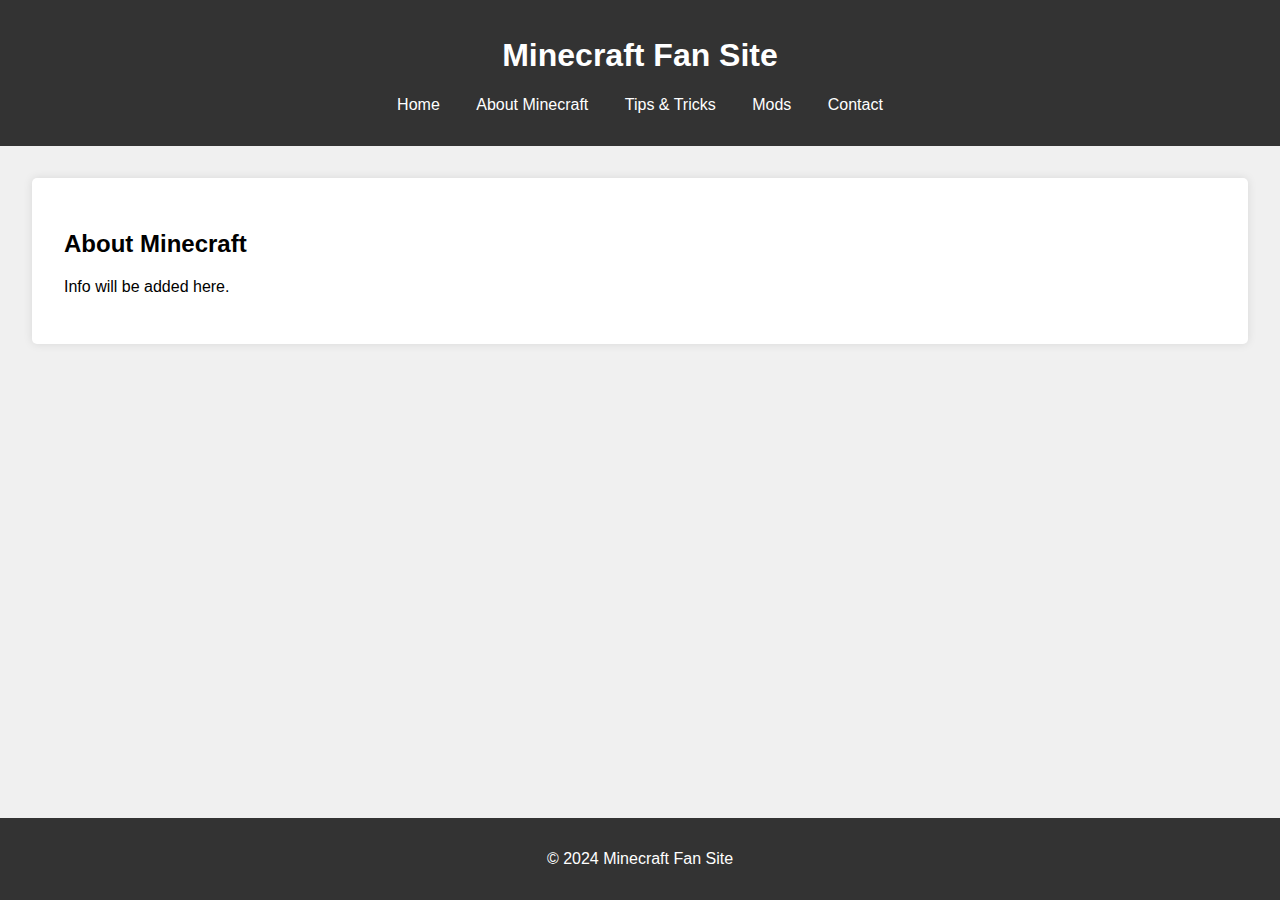
==== about.html @ 9b0ea24d "fist commit siuside" ====
<!DOCTYPE html>
<html lang="en">
<head>
    <meta charset="UTF-8">
    <meta name="viewport" content="width=device-width, initial-scale=1.0">
    <title>About Minecraft</title>
    <link rel="stylesheet" href="styles.css">
</head>
<body>
    <header>
        <h1>Minecraft Fan Site</h1>
        <nav>
            <ul>
                <li><a href="index.html">Home</a></li>
                <li><a href="about.html">About Minecraft</a></li>
                <li><a href="tips.html">Tips & Tricks</a></li>
                <li><a href="mods.html">Mods</a></li>
                <li><a href="contact.html">Contact</a></li>
            </ul>
        </nav>
    </header>
    <main>
        <section>
            <h2>About Minecraft</h2>
            <p>Info will be added here.</p>
        </section>
    </main>
    <footer>
        <p>&copy; 2024 Minecraft Fan Site</p>
    </footer>
</body>
</html>
---- styles.css ----
body {
    font-family: Arial, sans-serif;
    margin: 0;
    padding: 0;
    background-color: #f0f0f0;
}

header {
    background-color: #333;
    color: #fff;
    padding: 1em 0;
    text-align: center;
}

nav ul {
    list-style: none;
    padding: 0;
}

nav ul li {
    display: inline;
    margin: 0 1em;
}

nav ul li a {
    color: #fff;
    text-decoration: none;
}

nav ul li a:hover {
    text-decoration: underline;
}

main {
    padding: 2em;
}

section {
    background-color: #fff;
    padding: 2em;
    margin-bottom: 1em;
    border-radius: 5px;
    box-shadow: 0 0 10px rgba(0, 0, 0, 0.1);
}

footer {
    background-color: #333;
    color: #fff;
    text-align: center;
    padding: 1em 0;
    position: fixed;
    width: 100%;
    bottom: 0;
}
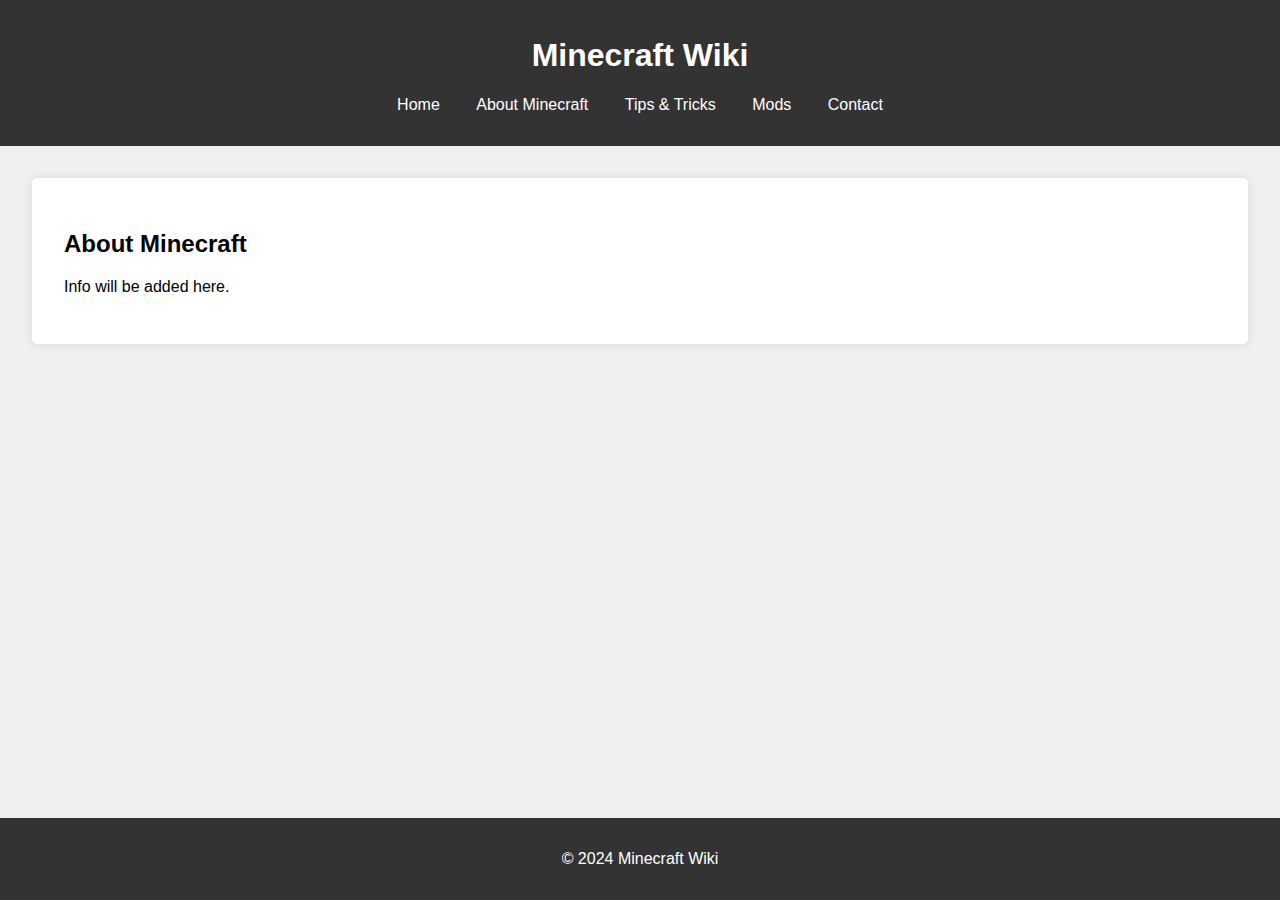
==== commit 5517400d: "sigma rizz" ====
--- a/about.html
+++ b/about.html
@@ -8,7 +8,7 @@
 </head>
 <body>
     <header>
-        <h1>Minecraft Fan Site</h1>
+        <h1>Minecraft Wiki</h1>
         <nav>
             <ul>
                 <li><a href="index.html">Home</a></li>
@@ -26,7 +26,7 @@
         </section>
     </main>
     <footer>
-        <p>&copy; 2024 Minecraft Fan Site</p>
+        <p>&copy; 2024 Minecraft Wiki</p>
     </footer>
 </body>
 </html>
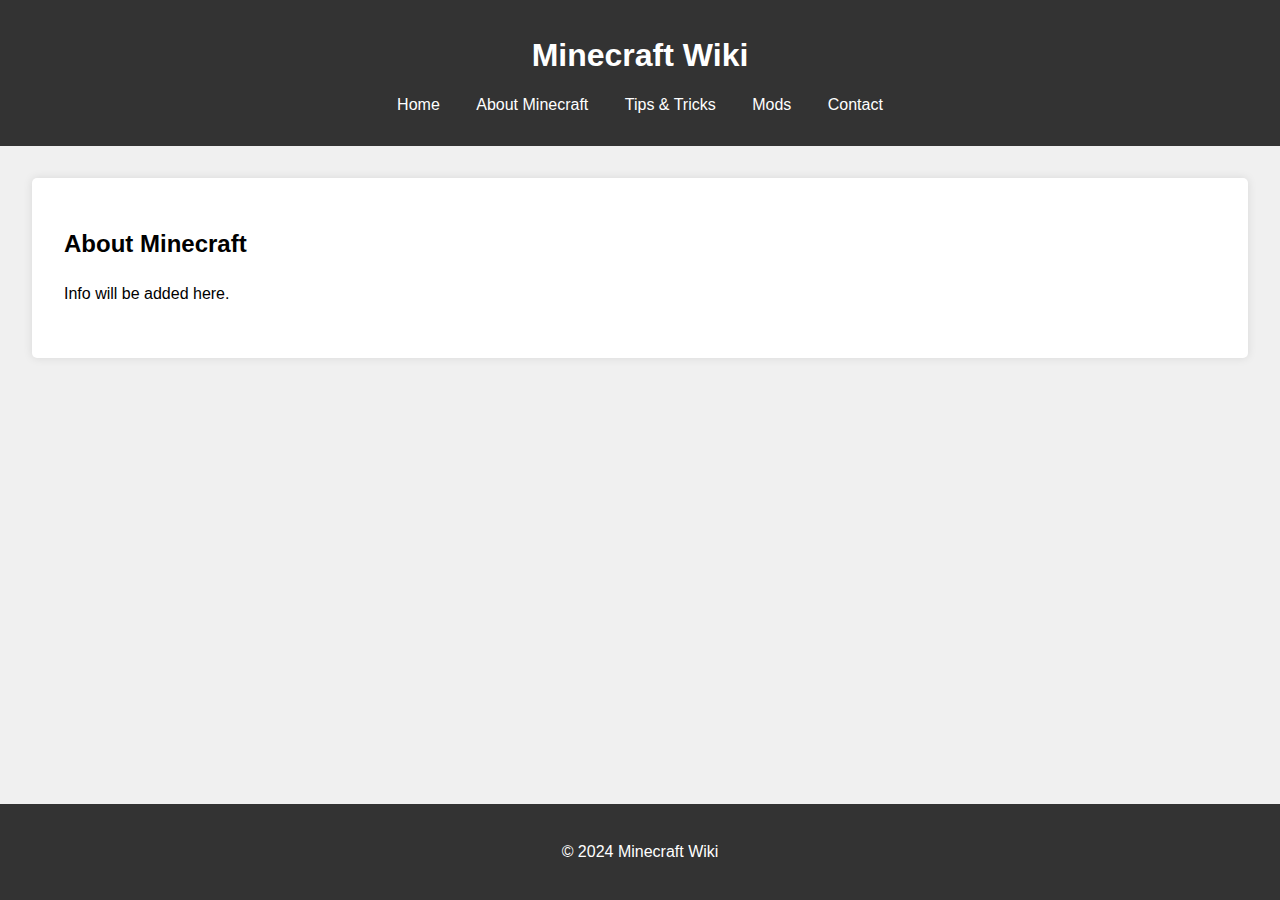
==== commit b0916d7b: "added a flavicon" ====
--- a/about.html
+++ b/about.html
@@ -1,9 +1,10 @@
 <!DOCTYPE html>
 <html lang="en">
+<link rel="icon" href="images (1) (1).png" type="image/png">
 <head>
     <meta charset="UTF-8">
     <meta name="viewport" content="width=device-width, initial-scale=1.0">
-    <title>About Minecraft</title>
+    <title>Minecraft Wiki - Info</title>
     <link rel="stylesheet" href="styles.css">
 </head>
 <body>
--- a/styles.css
+++ b/styles.css
@@ -35,6 +35,11 @@
     padding: 2em;
 }
 
+.right-image {
+    float: right;
+    margin: -20px 0 10px 10px; /* Adjust the top margin as needed */
+}
+
 section {
     background-color: #fff;
     padding: 2em;
@@ -52,3 +57,15 @@
     width: 100%;
     bottom: 0;
 }
+
+p {
+    line-height: 2;
+}
+
+h6 {
+    text-align: center;
+}
+
+img {
+    width: 49%;
+}
